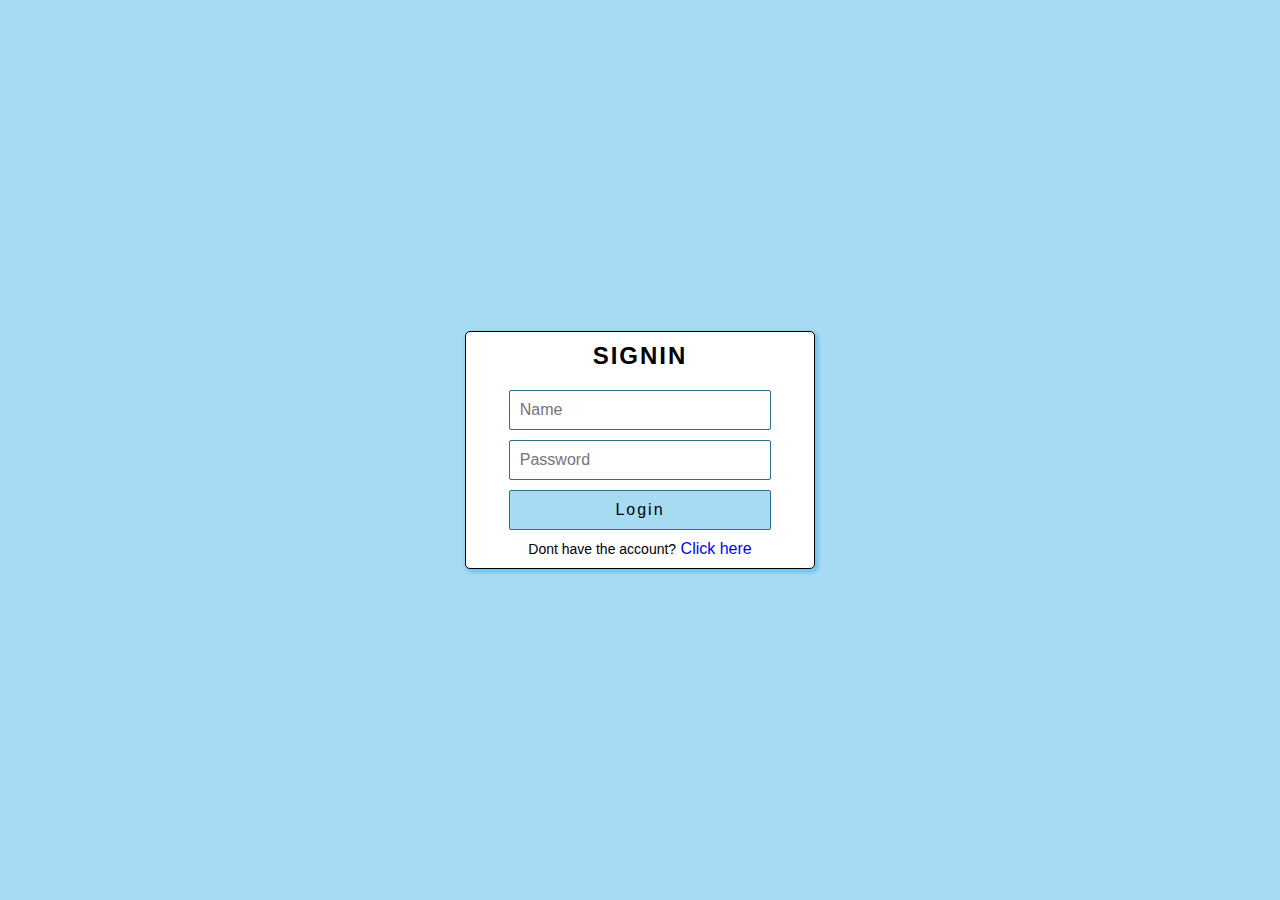
==== signin.html @ 9fc8be9d "Add files via upload" ====
<html lang="en">
<head>
    <meta charset="UTF-8">
    <meta name="viewport" content="width=device-width, initial-scale=1.0">
    <title>Signin</title>
    <link rel="stylesheet" href="style.css">
</head>
<body>
    <div class="container">
        <h2>SignIn</h2>
        <form method="post" action="Home.html">
            <div class="input">
                <input type="text" placeholder="Name" required>
            </div>
            <div class="input">
                <input type="password" placeholder="Password" required>
            </div>
            <div class="btn">
                <input style="cursor: pointer;background:  rgba(63, 176, 228, 0.459);letter-spacing: 2px;" type="submit" value="Login">
            </div>
            <div class="signin_link">
                <p>Dont have the account?<a href="index.html"> Click here</a></p> 
             </div>
        </form>
    </div>
</body>
</html>
---- style.css ----
*{
    margin: 0;
    padding:0;
    box-sizing: border-box;
    font-family: Arial, Helvetica, sans-serif;
}
body{
    background: rgba(63, 176, 228, 0.459);
}
.container{
    position: absolute;
    top: 50%;
    left: 50%;
    transform: translate(-50%,-50%);
    max-width:350px;
    width: 100%;
    max-height: 550px;
    background: white;
    border-radius:5px;
    padding: 10px;
    border:1px solid black;
    box-shadow: 2px 2px 3px 2px  rgba(63, 176, 228, 0.459);
}
.container h2{
    text-align: center;
    margin-bottom: 20px;
    letter-spacing: 2px;
    text-transform: uppercase;
}
.container form .input input[type="text"],input[type="password"],input[type="submit"] {

    width: 80%;
    padding: 10px;
    margin-bottom: 10px;
    margin-left: 10%;    
    outline: none;
    border:1px solid  rgb(48, 109, 138);
    font-size: 16px;
    border-radius: 2px;
}
.signin_link p{
    font-size: 14px;
    text-align: center;
}
.signin_link a{
    font-size:16px;
    text-decoration: none;
    color: blue;
}
.signin_link a:hover{
    font-size:16px;
    text-decoration: none;
    color: rgb(185, 65, 149);
}
.container form .input input[type="text"]:hover,input[type="password"]:hover,input[type="submit"]:hover{
   border: 2px solid rgba(63, 176, 228, 0.459);
   box-shadow: 1px 1px 1px   rgba(63, 176, 228, 0.459);
   transition: 0.5s ease;
}
.box .header h1{
    text-align: center;
    background: rgb(105, 193, 199);
    color: white;
    padding: 20px;
    letter-spacing: 5px;
}
.content marquee{
    padding: 10px;
    font-size: 22px;
}
.videos h2{
    text-align: center;
    letter-spacing: 2px;
}
.videos iframe {
    padding: 10px;
    max-width: 360px;
    width: 100%;
    height: 215px;
    margin-left: 10px;

}
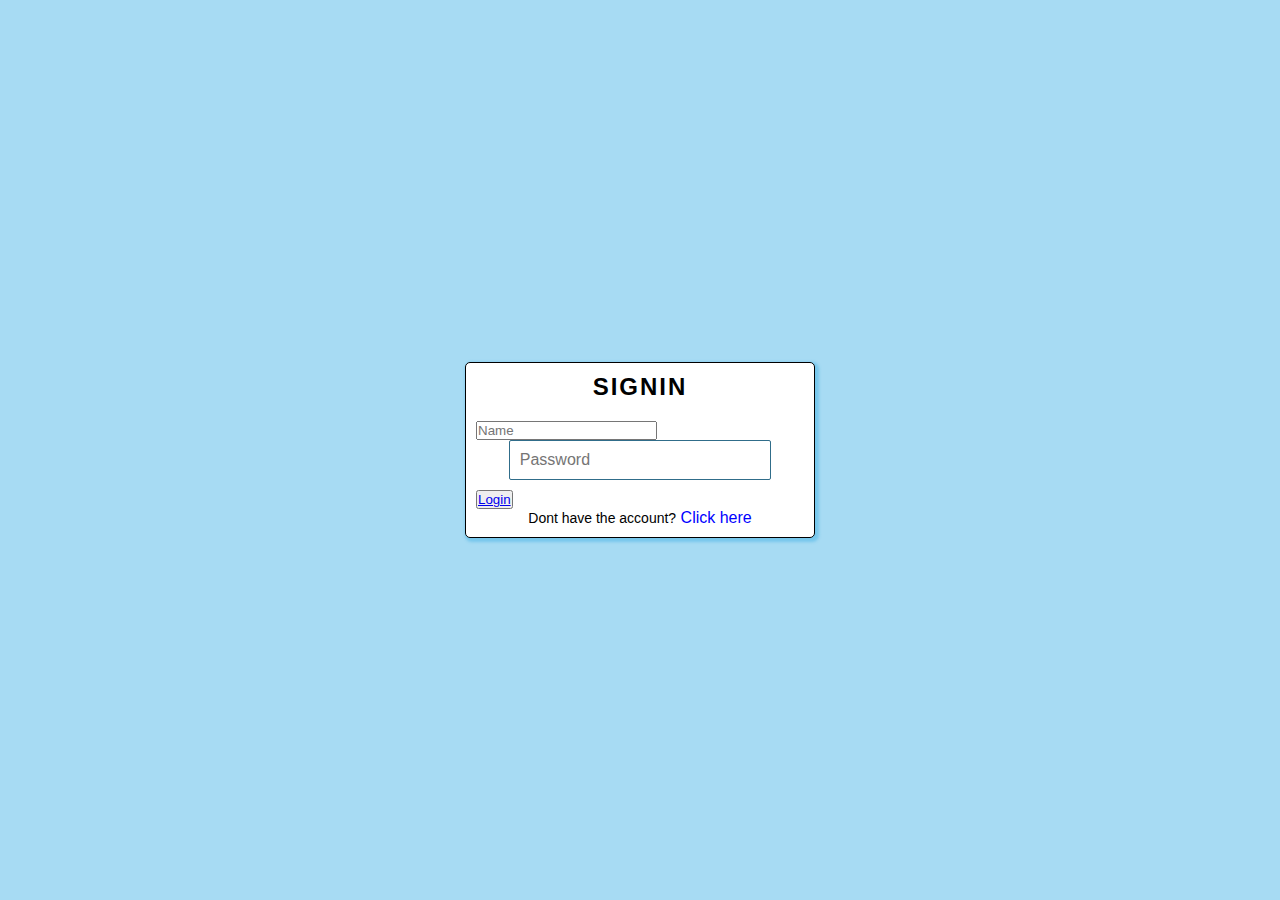
==== commit 71043192: "Add files via upload" ====
--- a/signin.html
+++ b/signin.html
@@ -6,9 +6,8 @@
     <link rel="stylesheet" href="style.css">
 </head>
 <body>
-    <div class="container">
+    <div class="container" >
         <h2>SignIn</h2>
-        <form method="post" action="Home.html">
             <div class="input">
                 <input type="text" placeholder="Name" required>
             </div>
@@ -16,12 +15,11 @@
                 <input type="password" placeholder="Password" required>
             </div>
             <div class="btn">
-                <input style="cursor: pointer;background:  rgba(63, 176, 228, 0.459);letter-spacing: 2px;" type="submit" value="Login">
+                <button><a href="Home.html">Login</a></button>
             </div>
             <div class="signin_link">
                 <p>Dont have the account?<a href="index.html"> Click here</a></p> 
-             </div>
-        </form>
+            </div>
     </div>
 </body>
 </html>